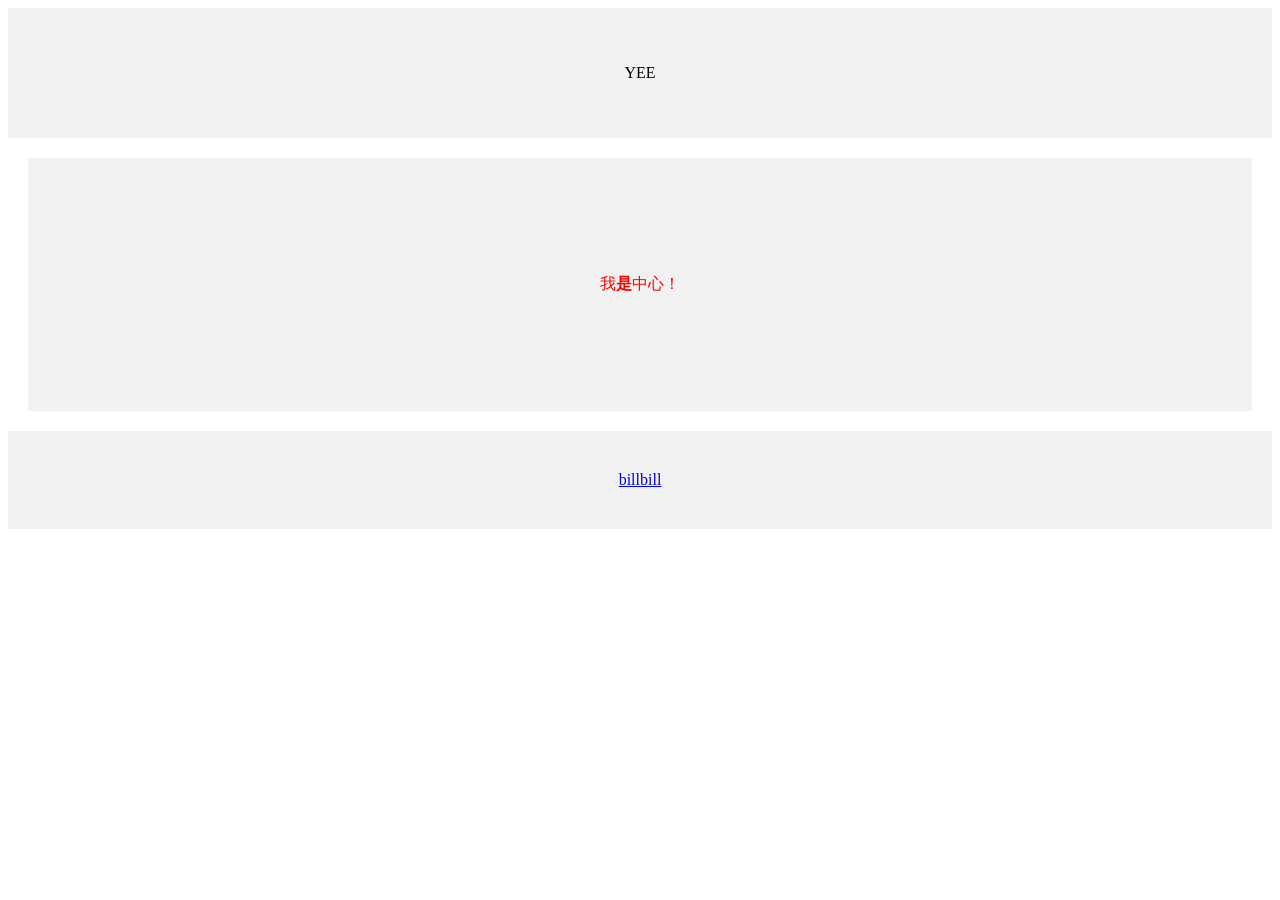
==== index.html @ 881c97cd "Add files via upload" ====
<body>
    <div style="
        background-color:#f1f1f1;
        text-align:center;
        padding:40px;
        ">
<p>YEE</p>
</div>
<div style="
    background-color:#f1f1f1;
    text-align:center;
    padding:40px;
    padding-top:100px;
    padding-bottom:100px;
    border:10px;
    margin:20px;
    color:red;
        ">
<p>我<strong>是</strong>中心！</p>
</div>
<div style="
        background-color:#f1f1f1;
        text-align:center;
        padding:40px;
        ">
<a href="https://www.bilibili.com/">billbill</a>
</div>
</body>
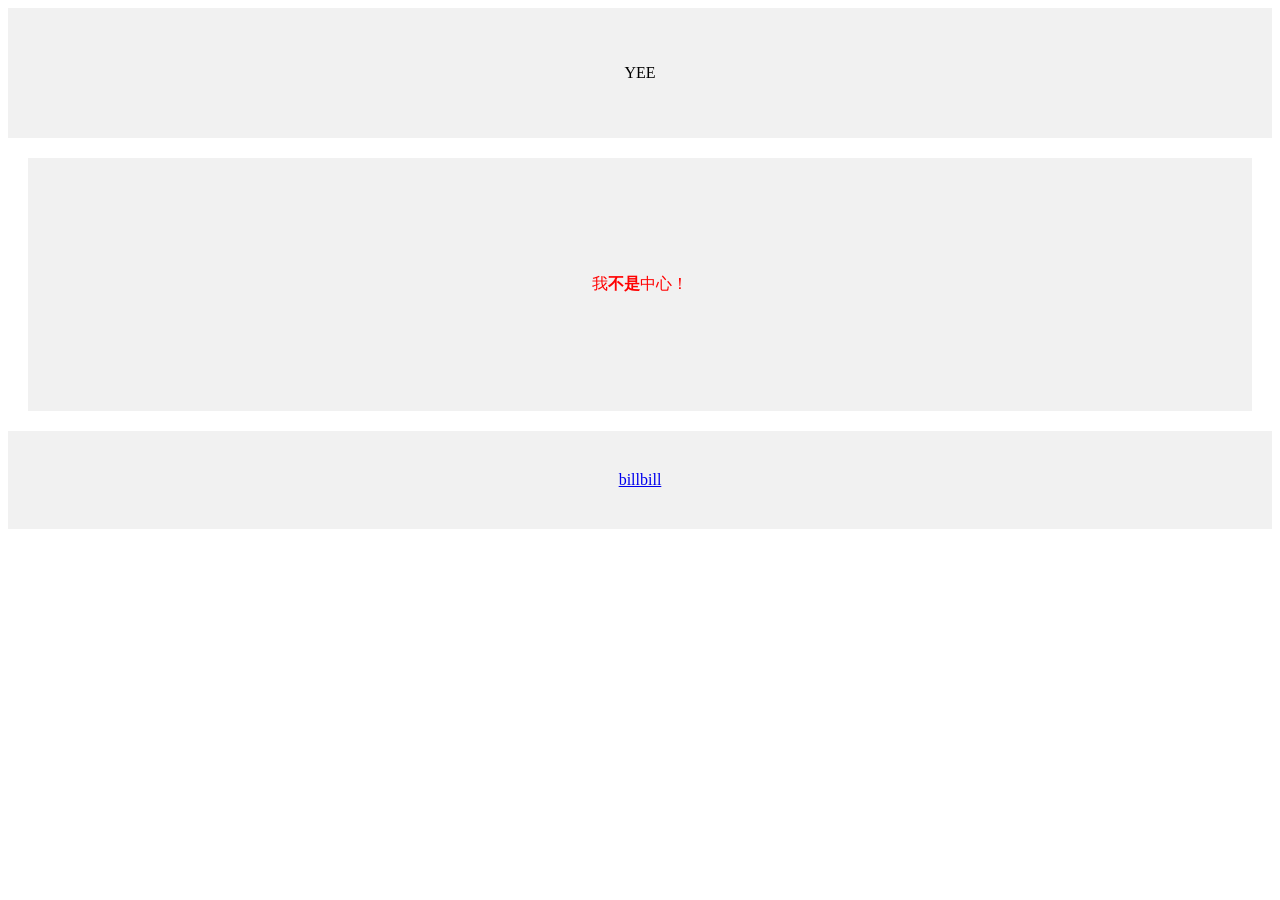
==== commit 38fa7e82: "Update text in index.html Changed text from '我是中心！' to '我不是中心！'" ====
--- a/index.html
+++ b/index.html
@@ -16,7 +16,7 @@
     margin:20px;
     color:red;
         ">
-<p>我<strong>是</strong>中心！</p>
+<p>我<strong>不是</strong>中心！</p>
 </div>
 <div style="
         background-color:#f1f1f1;
@@ -25,4 +25,4 @@
         ">
 <a href="https://www.bilibili.com/">billbill</a>
 </div>
-</body>+</body>
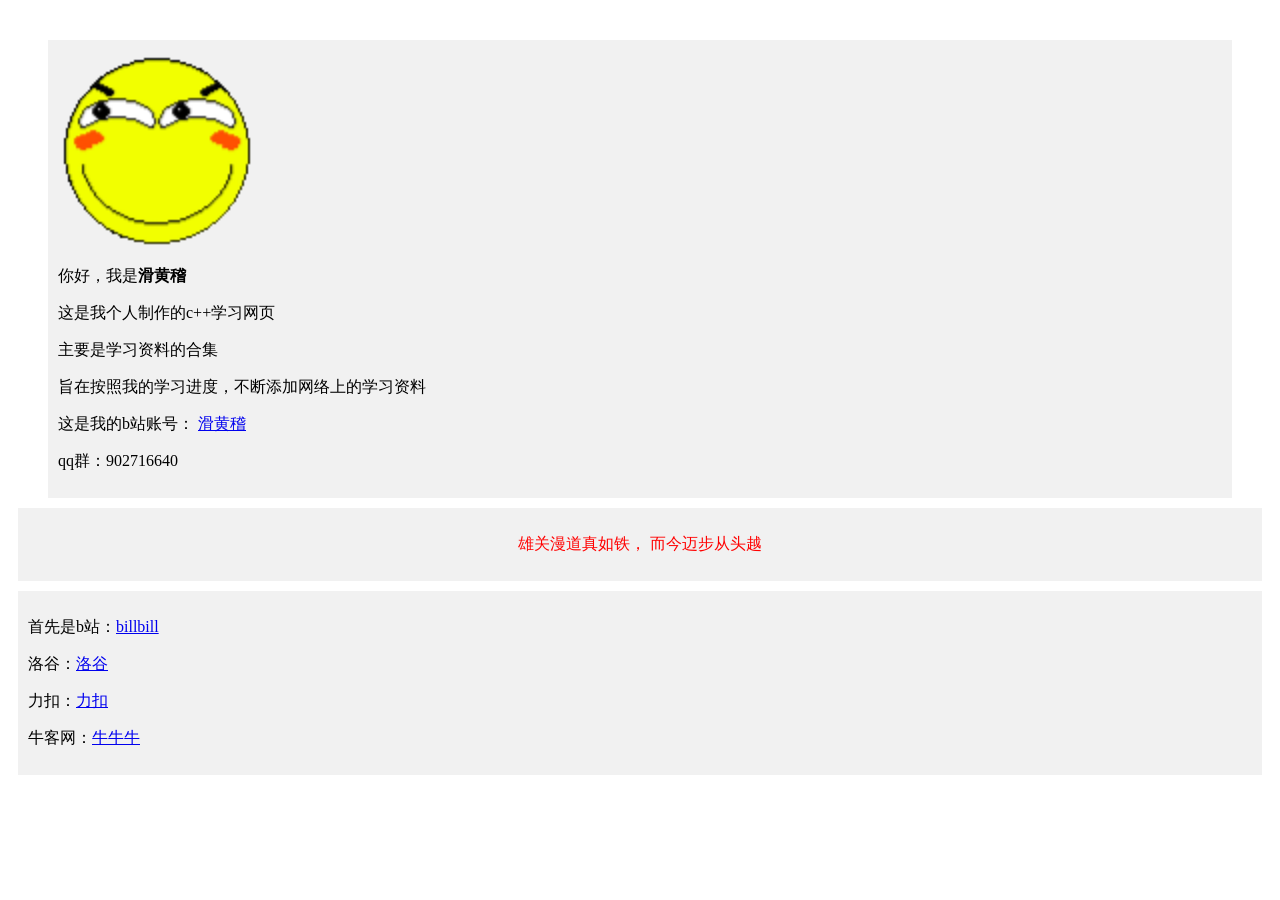
==== commit 3b605fbd: "Add files via upload" ====
--- a/index.html
+++ b/index.html
@@ -1,28 +1,45 @@
 <body>
     <div style="
         background-color:#f1f1f1;
-        text-align:center;
-        padding:40px;
+        padding:10px;
+    border:40px;
+    margin:40px;
+    margin-bottom:10px;
         ">
-<p>YEE</p>
+
+
+        <img src="huahuangji.png" width="200" height="200"><p>你好，我是<strong>滑黄稽</strong></p>
+    <p>这是我个人制作的c++学习网页
+    </p><p>主要是学习资料的合集</p>
+    旨在按照我的学习进度，不断添加网络上的学习资料<p></p>
+    <p></p>
+    <p>这是我的b站账号： <a href="https://space.bilibili.com/1394799592?spm_id_from=333.1007.0.0">滑黄稽</a></p>
+    <p>qq群：902716640</p>
+   
 </div>
 <div style="
     background-color:#f1f1f1;
     text-align:center;
-    padding:40px;
-    padding-top:100px;
-    padding-bottom:100px;
+    padding:10px;
+    padding-top:10px;
+    padding-bottom:10px;
     border:10px;
-    margin:20px;
+    margin:10px;
     color:red;
         ">
-<p>我<strong>不是</strong>中心！</p>
+<p>雄关漫道真如铁，
+    而今迈步从头越</p>
 </div>
 <div style="
         background-color:#f1f1f1;
-        text-align:center;
-        padding:40px;
+    align-items:center;
+    padding:10px;
+    border:10px;
+    margin:10px;
         ">
-<a href="https://www.bilibili.com/">billbill</a>
+<p>首先是b站：<a href="https://www.bilibili.com/">billbill</a></p><p>洛谷：<a href="https://www.luogu.com.cn/">洛谷</a></p>
+    <p>力扣：<a href="https://leetcode.cn/">力扣</a></p>
+    <p>牛客网：<a href="https://www.nowcoder.com/">牛牛牛</a></p>
+
 </div>
-</body>
+</body>
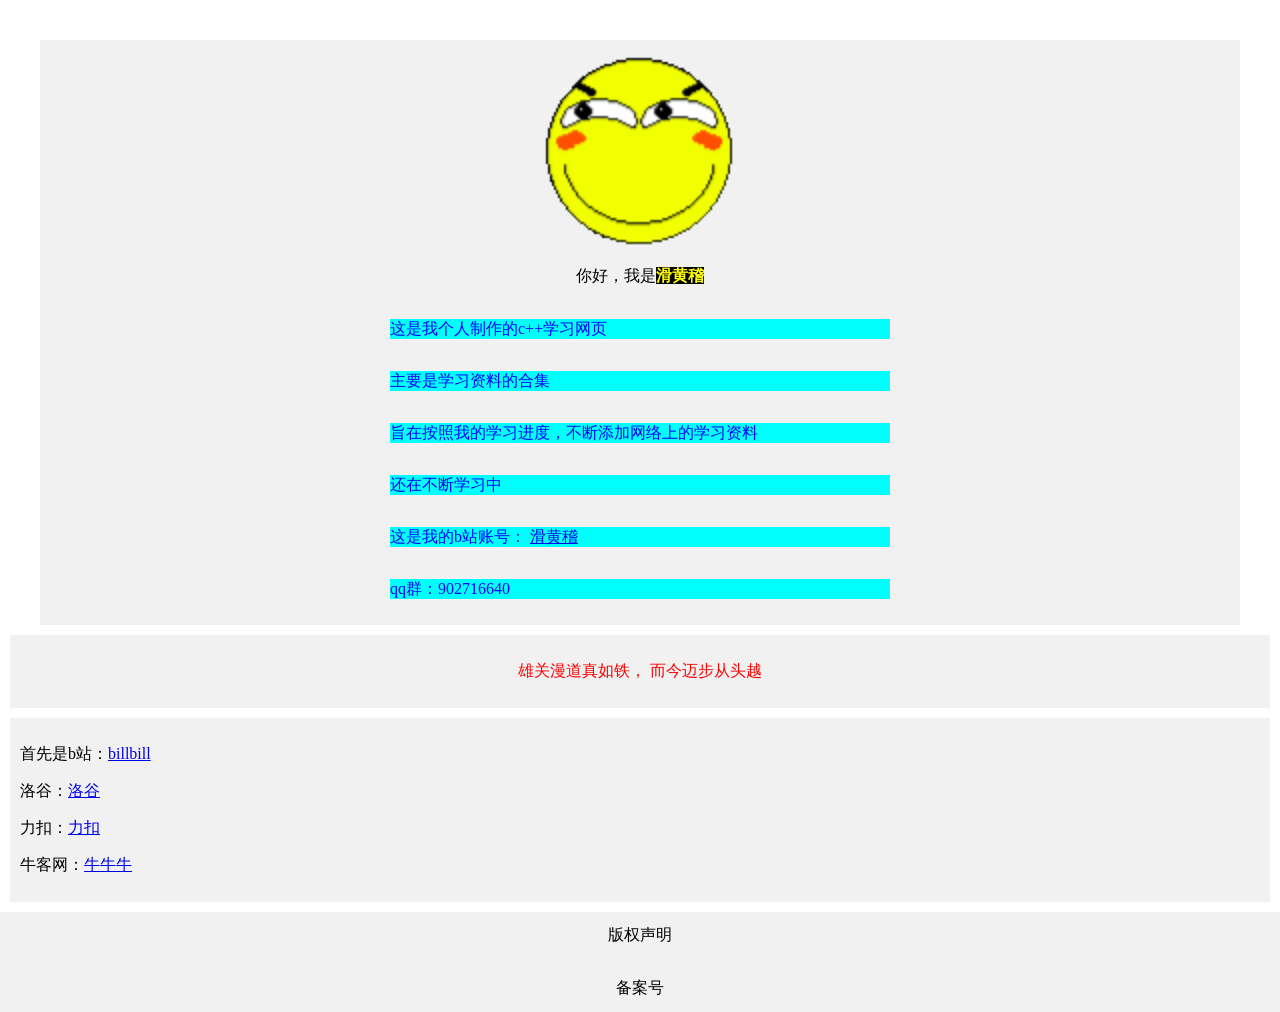
==== commit 5d45118b: "Rename 002.html to index.html" ====
--- a/index.html
+++ b/index.html
@@ -1,20 +1,31 @@
-<body>
+<html><head>
+<link rel="stylesheet" type="text/css" href="002.css">
+</head><body style="
+    display: contents;
+    flex-direction: column;
+    align-items: center;
+">
     <div style="
         background-color:#f1f1f1;
         padding:10px;
-    border:40px;
-    margin:40px;
-    margin-bottom:10px;
+        border:40px;
+        margin:40px;
+        margin-bottom:10px;
+        align-items: center;
+        display: flex;
+        flex-direction: column;
         ">
 
 
-        <img src="huahuangji.png" width="200" height="200"><p>你好，我是<strong>滑黄稽</strong></p>
-    <p>这是我个人制作的c++学习网页
-    </p><p>主要是学习资料的合集</p>
-    旨在按照我的学习进度，不断添加网络上的学习资料<p></p>
-    <p></p>
-    <p>这是我的b站账号： <a href="https://space.bilibili.com/1394799592?spm_id_from=333.1007.0.0">滑黄稽</a></p>
-    <p>qq群：902716640</p>
+        <img src="huahuangji.png" width="200" height="200">
+    
+    <p>你好，我是<strong class="hhj">滑黄稽</strong></p>
+    <p class="hezi" style="display: :flex;flex-direction: row;">这是我个人制作的c++学习网页</p>
+    <p class="hezi">主要是学习资料的合集</p>
+    <p class="hezi">旨在按照我的学习进度，不断添加网络上的学习资料</p>
+    <p class="hezi">还在不断学习中</p>
+    <p class="hezi">这是我的b站账号： <a href="https://space.bilibili.com/1394799592?spm_id_from=333.1007.0.0">滑黄稽</a></p>
+    <p class="hezi">qq群：902716640</p>
    
 </div>
 <div style="
@@ -41,5 +52,16 @@
     <p>力扣：<a href="https://leetcode.cn/">力扣</a></p>
     <p>牛客网：<a href="https://www.nowcoder.com/">牛牛牛</a></p>
 
-</div>
-</body>+</div><dibulan style="
+    background: #f1f1f1;
+    height: 100px;
+    display: flex;
+    align-items: center;
+    justify-content: center;
+    flex-direction: column;
+">
+<p>版权声明</p>
+<p>备案号</p>    
+</dibulan>
+
+</body></html>
--- a/002.css
+++ b/002.css
@@ -0,0 +1,11 @@
+.hezi {
+    color: blue;
+    height: 20px;
+    width: 500px;
+    background: aqua;
+}
+
+.hhj {
+    color: #fdfd04;
+    background: black;
+}
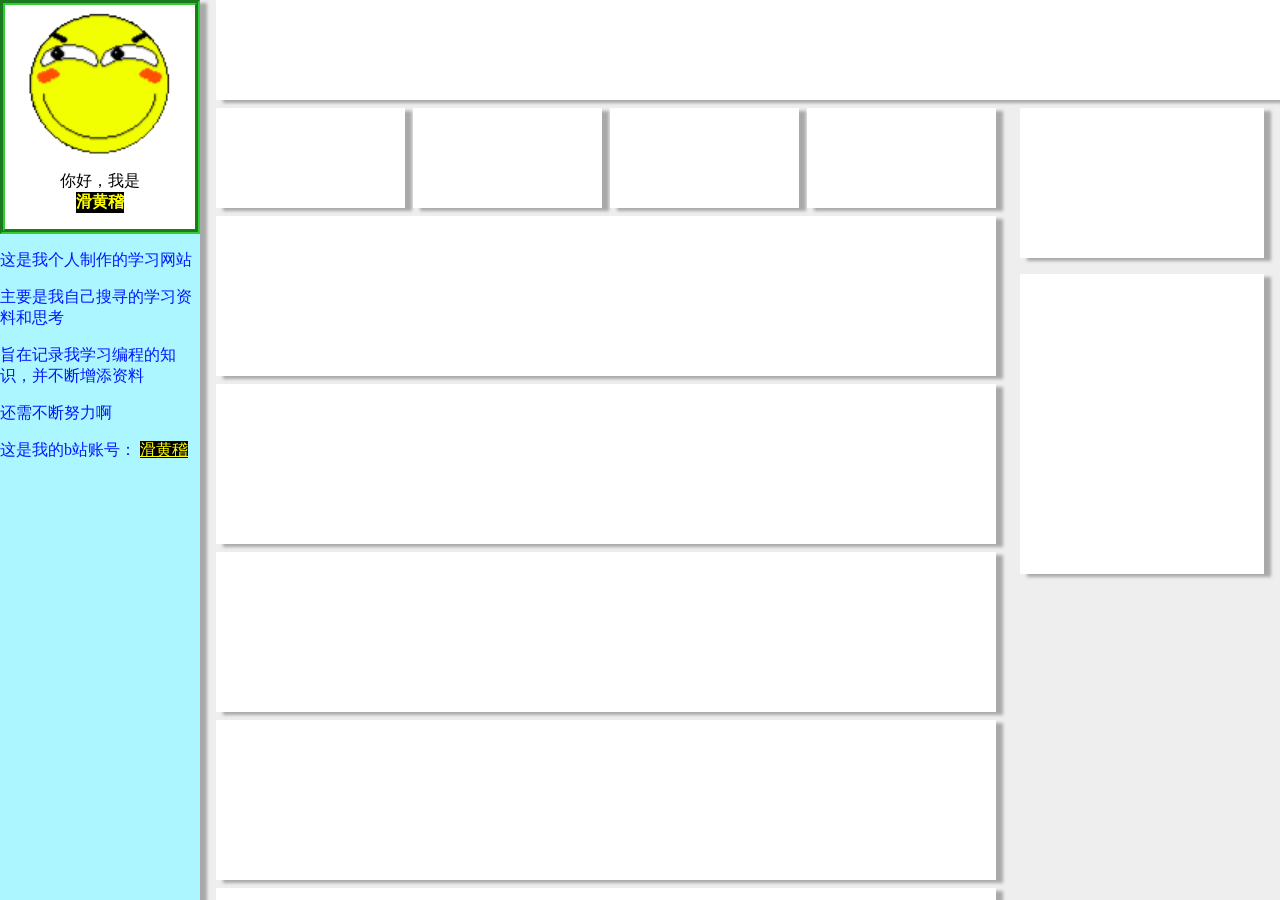
==== commit e0240e51: "Rename 存004.html to index.html" ====
--- a/index.html
+++ b/index.html
@@ -1,67 +1,116 @@
 <html><head>
-<link rel="stylesheet" type="text/css" href="002.css">
-</head><body style="
-    display: contents;
-    flex-direction: column;
-    align-items: center;
-">
-    <div style="
-        background-color:#f1f1f1;
-        padding:10px;
-        border:40px;
-        margin:40px;
-        margin-bottom:10px;
-        align-items: center;
-        display: flex;
-        flex-direction: column;
-        ">
-
-
-        <img src="huahuangji.png" width="200" height="200">
+    <style>
+        body{
+            margin:0;
+            height:100vh;
+            background-color:#eee;
+        }
+        .yinying{
+            box-shadow:7px 3px 3px #A9A9A9;
+        }
+/*
+        *{
+            border:1px solid black
+        }
+*/
+        .flex{
+            display:flex;
+        }
+        .baise{
+background-color:white;
+        }
+        .flex1{
+            flex:1;
+        }
+        .flex5{
+            flex:5;
+        }
+    .column{
+        flex-direction:column;
+    }
+.mg8{
+margin:8px;
+}
+.mgr8{
+margin-right:8px;
+}
+.mgt8{
+margin-top:8px;
+}
+    .juzhong{
+        align-items:center;
+        display:flex;
+flex-direction:column;
+    }
+    .tujuzhong{
+position:relative;
+left: 20px;
+top: 3px;
+    }
+    .hhj{
+        background-color:black;
+        color:yellow;
+    }
+.landi{
+background-color:#4becff75;
+    color:#0018ff;
+}
+.biankuang{
+border-style:groove;
+    border-width:5px;
+    border-color:#32CD32;
+}
+    </style>
+</head><body class="flex">
+    <!--侧边-->
     
-    <p>你好，我是<strong class="hhj">滑黄稽</strong></p>
-    <p class="hezi" style="display: :flex;flex-direction: row;">这是我个人制作的c++学习网页</p>
-    <p class="hezi">主要是学习资料的合集</p>
-    <p class="hezi">旨在按照我的学习进度，不断添加网络上的学习资料</p>
-    <p class="hezi">还在不断学习中</p>
-    <p class="hezi">这是我的b站账号： <a href="https://space.bilibili.com/1394799592?spm_id_from=333.1007.0.0">滑黄稽</a></p>
-    <p class="hezi">qq群：902716640</p>
-   
-</div>
-<div style="
-    background-color:#f1f1f1;
-    text-align:center;
-    padding:10px;
-    padding-top:10px;
-    padding-bottom:10px;
-    border:10px;
-    margin:10px;
-    color:red;
-        ">
-<p>雄关漫道真如铁，
-    而今迈步从头越</p>
-</div>
-<div style="
-        background-color:#f1f1f1;
-    align-items:center;
-    padding:10px;
-    border:10px;
-    margin:10px;
-        ">
-<p>首先是b站：<a href="https://www.bilibili.com/">billbill</a></p><p>洛谷：<a href="https://www.luogu.com.cn/">洛谷</a></p>
-    <p>力扣：<a href="https://leetcode.cn/">力扣</a></p>
-    <p>牛客网：<a href="https://www.nowcoder.com/">牛牛牛</a></p>
-
-</div><dibulan style="
-    background: #f1f1f1;
-    height: 100px;
-    display: flex;
-    align-items: center;
-    justify-content: center;
-    flex-direction: column;
-">
-<p>版权声明</p>
-<p>备案号</p>    
-</dibulan>
-
+    <div style="width:200px;z-index:2;" class="baise mgr8 yinying juzhong column">
+    <div style="width:190px" class="biankuang">
+    <img src="huahuangji.png" width="150px" height="150px" class="tujuzhong">
+    <p class="juzhong">你好，我是<strong class="hhj juzhong">滑黄稽</strong></p>
+    </div>
+    
+    <div style="width:200px;height:10000px" class="landi">
+    <p>这是我个人制作的学习网站</p>
+    <p>主要是我自己搜寻的学习资料和思考</p>
+    <p>旨在记录我学习编程的知识，并不断增添资料</p>
+    <p>还需不断努力啊</p>
+    <p>这是我的b站账号： <a href="https://space.bilibili.com/1394799592?spm_id_from=333.1007.0.0" style="background-color:black; color: #ffff00;" x="">滑黄稽</a></p>
+    </div>
+    
+        
+</div><!--主内-->
+    <div class="flex5 flex column">
+        <!--头部-->
+        <div style="height:100px;margin-left:8px;z-index:1;" class="baise yinying"></div>
+        <!--内容-->
+        <div style="overflow:auto" class="flex1 flex">
+            <!--主内容-->
+            <div style="flex:3" class="flex column mg8">
+                <!--上消息-->
+                <div class="flex">
+                     <div style="height:100px" class="flex1 baise mgr8 yinying"></div>
+                    <div style="height:100px" class="flex1 baise mgr8 yinying"></div>
+                    <div style="height:100px" class="flex1 baise mgr8 yinying"></div>
+                    <div style="height:100px" class="flex1 baise yinying"></div>
+                </div>
+                <!--主内容-->
+                <div class="flex column">
+                    
+                    <div style="height:160px" class="baise mgt8 yinying"></div><div style="height:160px" class="baise mgt8 yinying"></div>
+                    
+                    <div style="height:160px" class="baise mgt8 yinying"></div><div style="height:160px" class="baise mgt8 yinying"></div>
+                    
+                    <div style="height:160px" class="baise mgt8 yinying"></div><div style="height:160px" class="baise mgt8 yinying"></div>
+                </div>
+            </div>
+            <!--右内容-->
+            <div style="flex:1;margin-top:0px;" class="flex column mg8">
+                <!--上消息-->
+                <div style="height:150px" class="baise mgt8 mg8 yinying"></div>
+                <!--主内容-->
+                <div style="height:300px" class="baise mgt8 mg8 yinying"></div>
+            </div>
+        </div>
+    </div>
 </body></html>
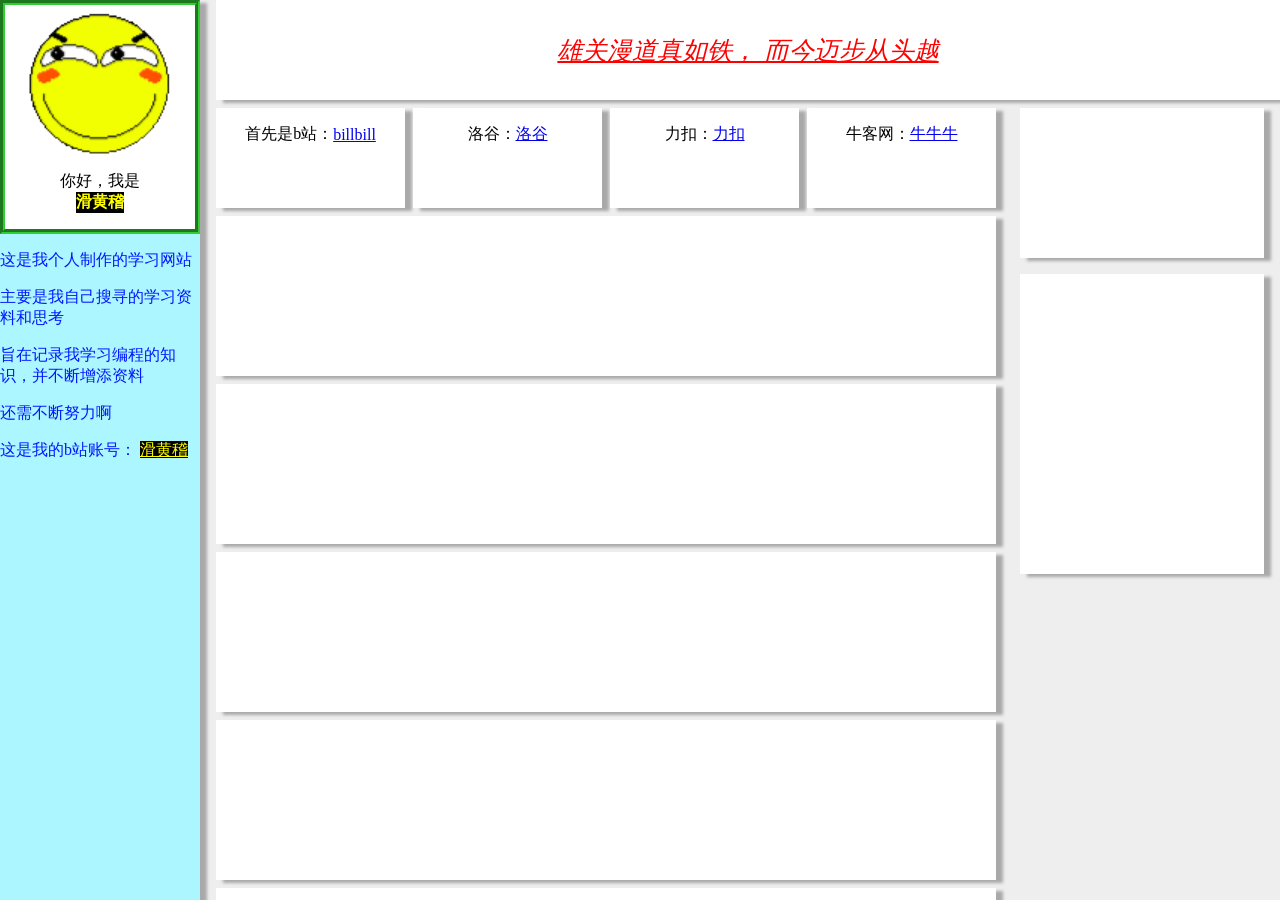
==== commit edae2577: "Rename 存005.html to index.html" ====
--- a/index.html
+++ b/index.html
@@ -42,6 +42,11 @@
         display:flex;
 flex-direction:column;
     }
+.zijuzhong{
+    display:flex;
+    justify-content: center; /* 水平居中 */
+    align-items: center; /* 垂直居中 */
+    }
     .tujuzhong{
 position:relative;
 left: 20px;
@@ -79,20 +84,31 @@
     </div>
     
         
-</div><!--主内-->
+</div><!--右边主内容-->
     <div class="flex5 flex column">
         <!--头部-->
-        <div style="height:100px;margin-left:8px;z-index:1;" class="baise yinying"></div>
-        <!--内容-->
+        <div style="height:100px;margin-left:8px;z-index:1;" class="baise yinying zijuzhong">
+    <p style="color:red;font-size:25px;font-style:italic;text-decoration:underline">雄关漫道真如铁，
+    而今迈步从头越</p>
+</div>
+        <!--下边内容-->
         <div style="overflow:auto" class="flex1 flex">
             <!--主内容-->
             <div style="flex:3" class="flex column mg8">
                 <!--上消息-->
                 <div class="flex">
-                     <div style="height:100px" class="flex1 baise mgr8 yinying"></div>
-                    <div style="height:100px" class="flex1 baise mgr8 yinying"></div>
-                    <div style="height:100px" class="flex1 baise mgr8 yinying"></div>
-                    <div style="height:100px" class="flex1 baise yinying"></div>
+                     <div style="height:100px" class="flex1 baise mgr8 yinying">
+<p class="zijuzhong">首先是b站：<a href="https://www.bilibili.com/">billbill</a></p>
+</div>
+                    <div style="height:100px" class="flex1 baise mgr8 yinying">
+    <p class="zijuzhong">洛谷：<a href="https://www.luogu.com.cn/">洛谷</a></p>
+</div>
+                    <div style="height:100px" class="flex1 baise mgr8 yinying">
+    <p class="zijuzhong">力扣：<a href="https://leetcode.cn/">力扣</a></p>
+</div>
+                    <div style="height:100px" class="flex1 baise yinying">
+    <p class="zijuzhong">牛客网：<a href="https://www.nowcoder.com/">牛牛牛</a></p>
+</div>
                 </div>
                 <!--主内容-->
                 <div class="flex column">
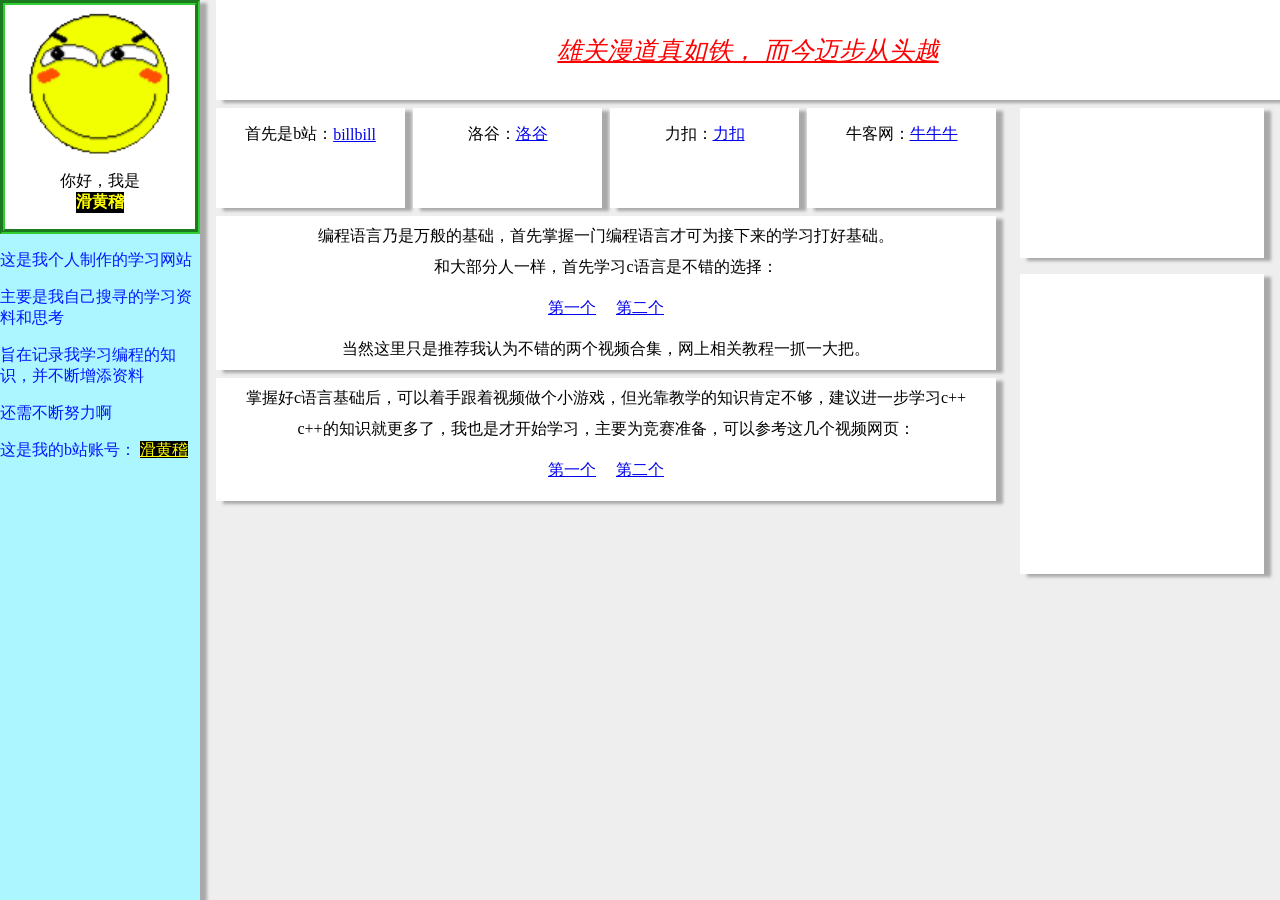
==== commit 0023a673: "Rename 存006.html to index.html" ====
--- a/index.html
+++ b/index.html
@@ -46,6 +46,12 @@
     display:flex;
     justify-content: center; /* 水平居中 */
     align-items: center; /* 垂直居中 */
+    }
+    .zhuzijuzhong{
+    display:flex;
+    justify-content: center; /* 水平居中 */
+    align-items: center; /* 垂直居中 */
+        margin:10px
     }
     .tujuzhong{
 position:relative;
@@ -97,6 +103,7 @@
             <div style="flex:3" class="flex column mg8">
                 <!--上消息-->
                 <div class="flex">
+    <!--计划这里以后改成不同跳转网页-->
                      <div style="height:100px" class="flex1 baise mgr8 yinying">
 <p class="zijuzhong">首先是b站：<a href="https://www.bilibili.com/">billbill</a></p>
 </div>
@@ -113,12 +120,32 @@
                 <!--主内容-->
                 <div class="flex column">
                     
-                    <div style="height:160px" class="baise mgt8 yinying"></div><div style="height:160px" class="baise mgt8 yinying"></div>
-                    
-                    <div style="height:160px" class="baise mgt8 yinying"></div><div style="height:160px" class="baise mgt8 yinying"></div>
-                    
-                    <div style="height:160px" class="baise mgt8 yinying"></div><div style="height:160px" class="baise mgt8 yinying"></div>
-                </div>
+<div style="height:auto" class="baise mgt8 yinying">
+    <p class="zhuzijuzhong">编程语言乃是万般的基础，首先掌握一门编程语言才可为接下来的学习打好基础。</p>
+    <p class="zhuzijuzhong">和大部分人一样，首先学习c语言是不错的选择：</p>
+    
+<p class="zhuzijuzhong">
+    <a style="margin:10px;" href="https://www.bilibili.com/video/BV1vs411n7TH/?spm_id_from=333.1387.favlist.content.click&amp;vd_source=8f79ef59d5c0f8d112a7c03f41916841">第一个</a>
+    <a style="margin:10px;" href="https://www.bilibili.com/video/BV1PmMyzBEtp/?spm_id_from=333.1387.favlist.content.click&amp;vd_source=8f79ef59d5c0f8d112a7c03f41916841">第二个</a>
+</p>
+
+    <p class="zhuzijuzhong">当然这里只是推荐我认为不错的两个视频合集，网上相关教程一抓一大把。</p>
+</div>
+<div style="height:auto" class="baise mgt8 yinying">
+    <p class="zhuzijuzhong">掌握好c语言基础后，可以着手跟着视频做个小游戏，但光靠教学的知识肯定不够，建议进一步学习c++</p>
+    <p class="zhuzijuzhong">c++的知识就更多了，我也是才开始学习，主要为竞赛准备，可以参考这几个视频网页：</p>
+    <p class="zhuzijuzhong">
+    <a style="margin:10px;" href="https://io.zouht.com/154.html">第一个</a>
+    <a style="margin:10px;" href="https://www.bilibili.com/video/BV1et411b73Z/?spm_id_from=333.1387.favlist.content.click&amp;vd_source=8f79ef59d5c0f8d112a7c03f41916841">第二个</a>
+</p>
+</div>
+<div style="height:auto" class="baise mgt8 yinying"></div>
+<div style="height:auto" class="baise mgt8 yinying"></div>
+<div style="height:auto" class="baise mgt8 yinying"></div>
+<div style="height:auto" class="baise mgt8 yinying"></div>
+
+
+</div>
             </div>
             <!--右内容-->
             <div style="flex:1;margin-top:0px;" class="flex column mg8">
